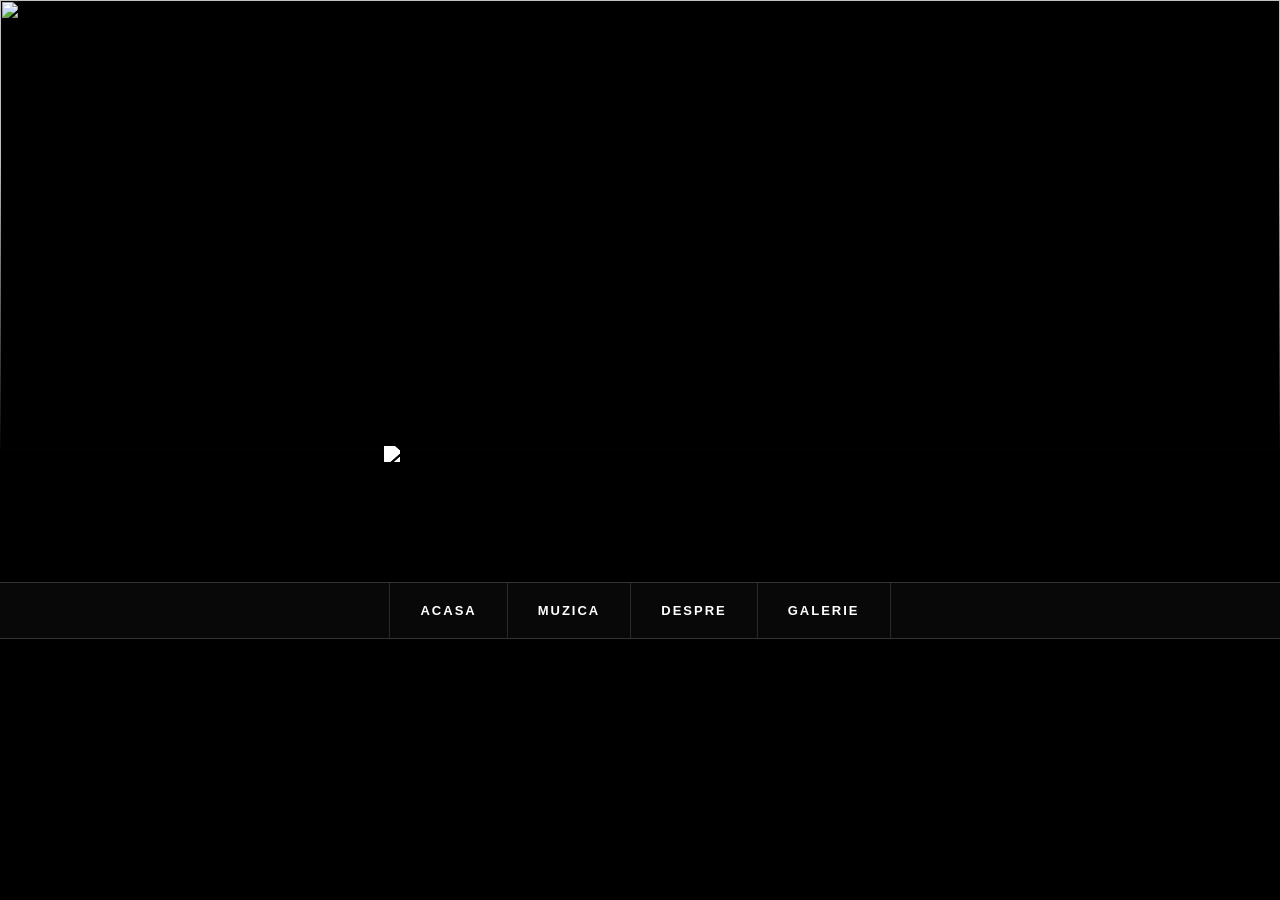
==== about.html @ d2cf9a1c "Add files via upload" ====
<!DOCTYPE html>

<html>

<head>
    <meta charset="UTF-8">
    <meta name="viewport" content="width=device-width, initial-scale=1.0">

    <title>CEREBRAL ATTACK</title>

    <meta name="description" content="Cerebral Attack Official Website">

    <link rel="stylesheet" href="style.css">
</head>




<body>

    <header class="hero" , id="home">

        <img class="banner" src="images/grungenou.jpg">
        <img class="bandNameLogo" , src="images/cerebralAttack.png">

    </header>

    <div class="heroSpacer"></div>

    <nav class="navbar">
        <a href="index.html">acasa</a>
        <a href="music.html">muzica</a>
        <a href="about.html">despre</a>
        <a href="gallery.html">galerie</a>
    </nav>

    <main>

    </main>

</body>

</html>
---- style.css ----
body {
    background-color: black;
    margin: 0;
    padding: 0;
    color: white;
    font-family: Arial, sans-serif;
}

.hero {
    position: relative;
}

.hero::after {
    content: "";
    position: absolute;
    bottom: 0;
    left: 0;
    width: 100%;
    height: 300px;
    background: linear-gradient(transparent, black);
    pointer-events: none;
}

.banner {
    width: 100%;
    height: 50dvh;
    object-fit: cover;
    object-position: center 38%;
    
}

.bandNameLogo {
    position: absolute;
    left: 50%;
    transform: translate(-50%, 50%);
    bottom: 0;
    width: 40%;
    filter: brightness(0) invert(1);
    z-index: 1;
}   

.heroSpacer {
    height: 10vw;
    max-height: 150px;
    min-height: 60px;
}

.navbar {
    display: flex;
    justify-content: center;
    gap: 0;
    background-color: #080808;
    border-top: 1px solid #333;
    border-bottom: 1px solid #333;
}

.navbar a {
    color: white;
    text-decoration: none;
    text-transform: uppercase;
    font-family: Arial, sans-serif;
    font-size: 13px;
    font-weight: bold;
    letter-spacing: 2px;
    padding: 20px 30px;
    border-right: 1px solid #292929;
    transition: color 0.2s, background-color 0.2s;
}

.navbar a:first-child {
    border-left: 1px solid #292929;
}

.navbar a:hover {
    color: #ff3030;
    background-color: #171717;
}

.announcement {
    background-color: #101010;
    color: white;

    width: 80%;
    max-width: 500px;
    margin: 30px auto;
    padding: 20px;

    text-align: center;
    border: 1px solid #ff3030;
    border-radius: 4px;
}

main section {
    text-align: center;
    max-width: 80vw;
    margin: 0 auto;
}

h1, h2, h3 {
    font-family: "Bowlby One SC", sans-serif;
    font-weight: 400;
    text-transform: uppercase;
}

.links {
    display: flex;
    flex-wrap: wrap;
    justify-content: center;
    gap: 12px;
    width: 80%;
    max-width: 800px;
    margin: 30px auto;
}

.links a {
    display: inline-block;
    background-color: #080808;
    color: white;
    text-decoration: none;
    text-transform: uppercase;
    font-size: 15px;
    padding: 12px 20px;
    border: 1px solid #292929;
    transition: background-color 0.2s, border-color 0.2s, color 0.2s;
}

.links a:hover {
    color: #ff3030;
    background-color: #171717;
}





.release {
    display: flex;
    gap: 20px;
    width: 90%;
    max-width: 750px;
    margin: 25px auto;
    padding: 18px;
    background-color: #101010;
    border: 1px solid #333;
}

.release-cover {
    width: 180px;
    height: 180px;
    object-fit: cover;
    flex-shrink: 0;
}

.release-info {
    display: flex;
    flex-direction: column;
    align-items: flex-start;
    min-width: 0;
}

.release-type {
    color: #ff3030;
    font-size: 12px;
    font-weight: bold;
    text-transform: uppercase;
    margin: 0 0 5px;
}

.release-info h2 {
    font-family: "Bowlby One SC", sans-serif;
    font-weight: 400;
    font-size: 24px;
    margin: 0 0 10px;
}

.release-date,
.release-length {
    color: #aaa;
    font-size: 13px;
    margin: 3px 0;
}

.release-links {
    display: flex;
    gap: 8px;
    margin-top: auto;
    padding-top: 15px;
}

.release-links a {
    display: flex;
    width: 32px;
    height: 32px;
    align-items: center;
    justify-content: center;
    background-color: #1c1c1c;
    border: 1px solid #444;
    transition: border-color 0.2s,
                background-color 0.2s;
}

.release-links a:hover {
    background-color: #292929;
    border-color: #ff3030;
}

.release-links img {
    width: 17px;
    height: 17px;
    object-fit: contain;
    filter: brightness(0) invert(1);
}







@media (max-width: 500px) {
    .navbar a {
        width: 25%;
        padding: 15px 0;
        text-align: center;
        font-size: 10px;
        letter-spacing: 1px;
    }
}



@media (max-width: 400px) {
    .release {
        gap: 12px;
        padding: 12px;
    }

    .release-cover {
        width: 110px;
        height: 110px;
    }

    .release-info h2 {
        font-size: 18px;
        overflow-wrap: anywhere;
    }

    .release-links {
        gap: 5px;
        flex-wrap: wrap;
    }

    .release-links a {
        width: 29px;
        height: 29px;
    }
}
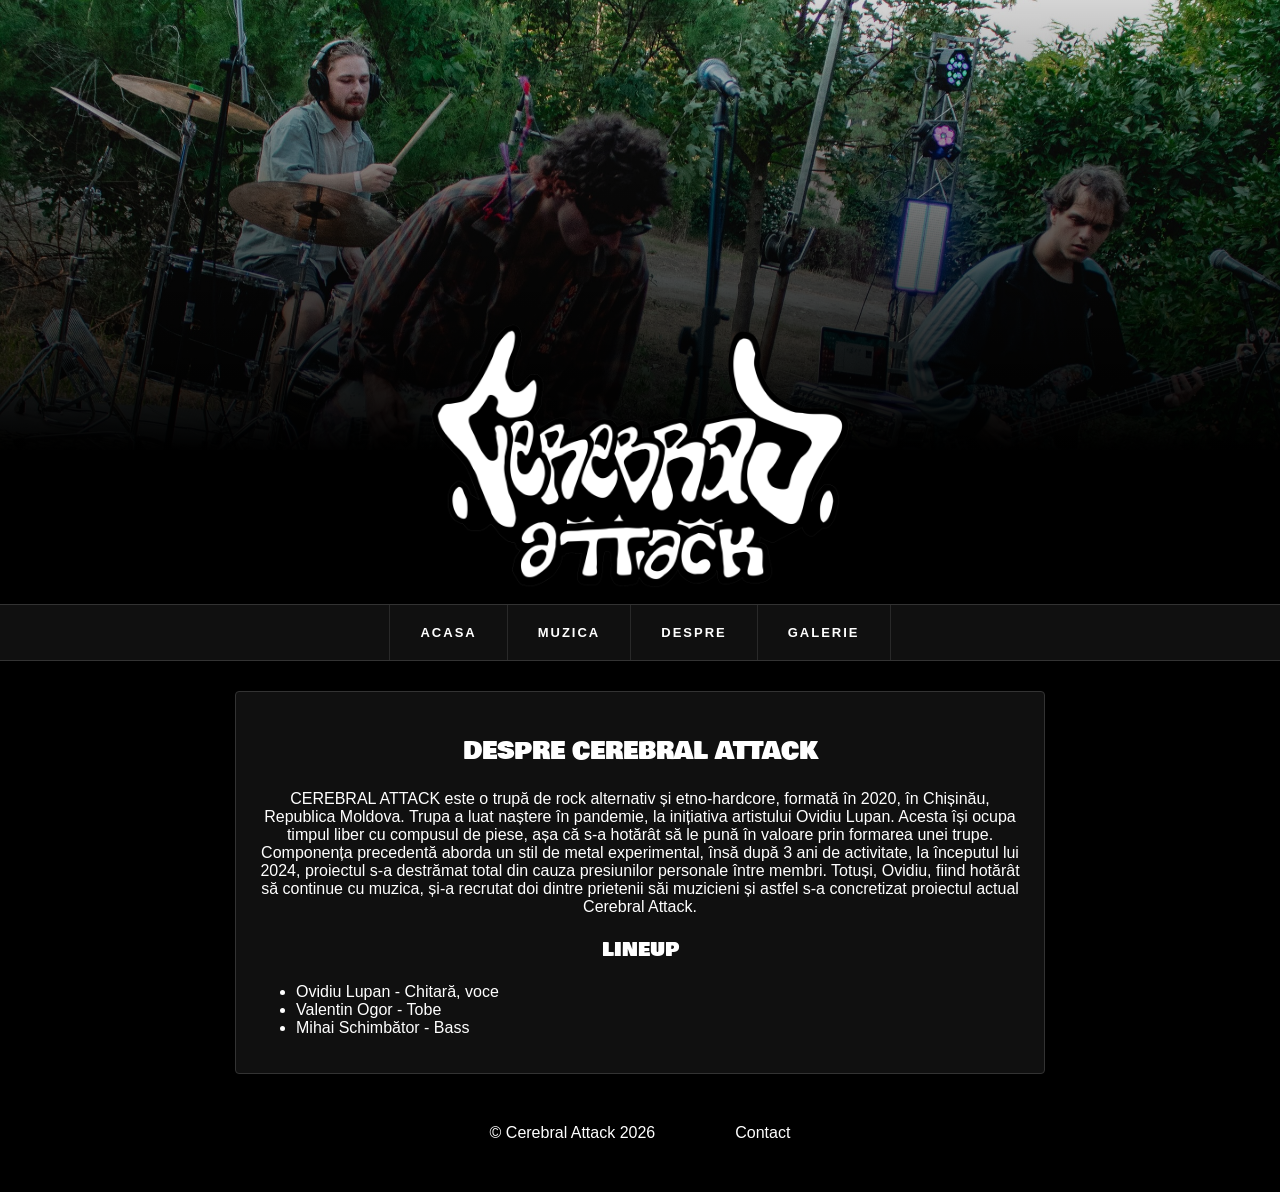
==== commit fee1d8ff: "styled about and gallery" ====
--- a/about.html
+++ b/about.html
@@ -6,11 +6,18 @@
     <meta charset="UTF-8">
     <meta name="viewport" content="width=device-width, initial-scale=1.0">
 
-    <title>CEREBRAL ATTACK</title>
+    <title>CEREBRAL ATTACK | DESPRE</title>
 
     <meta name="description" content="Cerebral Attack Official Website">
 
+    <link rel="icon" type="image/png" href="images/favicon.png">
+
     <link rel="stylesheet" href="style.css">
+
+    <link rel="preconnect" href="https://fonts.googleapis.com">
+    <link rel="preconnect" href="https://fonts.gstatic.com" crossorigin>
+    <link href="https://fonts.googleapis.com/css2?family=Anton&display=swap" rel="stylesheet">
+    <link href="https://fonts.googleapis.com/css2?family=Bowlby+One+SC&display=swap" rel="stylesheet">
 </head>
 
 
@@ -20,8 +27,8 @@
 
     <header class="hero" , id="home">
 
-        <img class="banner" src="images/grungenou.jpg">
-        <img class="bandNameLogo" , src="images/cerebralAttack.png">
+        <img class="banner" src="images/concert_iasi_1.jpg">
+        <img class="bandNameLogo" src="images/logo.png">
 
     </header>
 
@@ -36,7 +43,35 @@
 
     <main>
 
+        <section class="textPage">
+            <h1>DESPRE CEREBRAL ATTACK</h1>
+            <p>CEREBRAL ATTACK este o trupă de rock alternativ și etno-hardcore, formată în 2020, în Chișinău, Republica
+                Moldova. Trupa a luat naștere în pandemie, la inițiativa artistului Ovidiu Lupan. Acesta își ocupa
+                timpul
+                liber cu compusul de piese, așa că s-a hotărât să le pună în valoare prin formarea unei trupe.
+                Componența
+                precedentă aborda un stil de metal experimental, însă după 3 ani de activitate, la începutul lui 2024,
+                proiectul s-a destrămat total din cauza presiunilor personale între membri. Totuși, Ovidiu, fiind
+                hotărât să
+                continue cu muzica, și-a recrutat doi dintre prietenii săi muzicieni și astfel s-a concretizat proiectul
+                actual Cerebral Attack.</p>
+
+            <h3>Lineup</h3>
+
+            <ul>
+                <li>Ovidiu Lupan - Chitară, voce</li>
+                <li>Valentin Ogor - Tobe</li>
+                <li>Mihai Schimbător - Bass</li>
+            </ul>
+        </section>
     </main>
+
+    <footer class="footer">
+
+        <a>© Cerebral Attack 2026</a>
+        <a>Contact</a>
+
+    </footer>
 
 </body>
 
--- a/style.css
+++ b/style.css
@@ -4,6 +4,15 @@
     padding: 0;
     color: white;
     font-family: Arial, sans-serif;
+}
+
+hr {
+    width: 70%;
+    margin: 50px auto;
+}
+
+ul {
+    text-align: left
 }
 
 .hero {
@@ -16,14 +25,14 @@
     bottom: 0;
     left: 0;
     width: 100%;
-    height: 300px;
+    height: 60vh;
     background: linear-gradient(transparent, black);
     pointer-events: none;
 }
 
 .banner {
     width: 100%;
-    height: 50dvh;
+    height: 50vh;
     object-fit: cover;
     object-position: center 38%;
     
@@ -34,22 +43,25 @@
     left: 50%;
     transform: translate(-50%, 50%);
     bottom: 0;
-    width: 40%;
-    filter: brightness(0) invert(1);
+    max-width: 100%;
+    height: 30vh;
     z-index: 1;
 }   
 
 .heroSpacer {
-    height: 10vw;
+    height: 20vh;
     max-height: 150px;
     min-height: 60px;
 }
 
 .navbar {
+    position: sticky;
+    top: 0;
+    z-index: 100;
     display: flex;
     justify-content: center;
     gap: 0;
-    background-color: #080808;
+    background-color: #101010;
     border-top: 1px solid #333;
     border-bottom: 1px solid #333;
 }
@@ -102,12 +114,21 @@
     text-transform: uppercase;
 }
 
+.textPage {
+    background-color: #101010;
+    border: 1px solid #333;
+    border-radius: 4px;
+    width: 60%;
+    margin: 30px auto;
+    padding: 20px;
+}
+
 .links {
     display: flex;
     flex-wrap: wrap;
     justify-content: center;
     gap: 12px;
-    width: 80%;
+    width: 100%;
     max-width: 800px;
     margin: 30px auto;
 }
@@ -128,6 +149,17 @@
     color: #ff3030;
     background-color: #171717;
 }
+
+.footer {
+    display: flex;
+    flex-wrap: wrap;
+    justify-content: center;
+    gap: 10%;
+    width: 80%;
+    max-width: 800px;
+    margin: 50px auto;
+}
+
 
 
 
@@ -217,6 +249,84 @@
 
 
 
+.gallery-section {
+    width: 85%;
+    max-width: 900px;
+    margin: 20px auto;
+    border: 1px solid #333;
+    background-color: #101010;
+}
+
+.gallery-section summary {
+    padding: 18px 20px;
+    cursor: pointer;
+    font-family: "Bowlby One SC", sans-serif;
+    font-size: 20px;
+    color: white;
+    text-transform: uppercase;
+    list-style: none;
+}
+
+.gallery-section summary::-webkit-details-marker {
+    display: none;
+}
+
+.gallery-section summary::after {
+    content: "+";
+    float: right;
+    color: #ff3030;
+}
+
+.gallery-section[open] summary::after {
+    content: "−";
+}
+
+.gallery-section summary:hover {
+    background-color: #1c1c1c;
+    color: #ff3030;
+}
+
+.gallery-content {
+    padding: 20px;
+    border-top: 1px solid #333;
+}
+
+
+.photo-grid {
+    display: grid;
+    grid-template-columns: repeat(2, 1fr);
+    gap: 12px;
+}
+
+.photo-card {
+    margin: 0;
+    background-color: #101010;
+    border: 1px solid #333;
+    overflow: hidden;
+}
+
+.photo-card img {
+    display: block;
+    width: 100%;
+    aspect-ratio: 1/1;
+    object-fit: cover;
+}
+
+.photo-card figcaption {
+    padding: 12px;
+    color: #ddd;
+    font-size: 12px;
+    font-weight: bold;
+    letter-spacing: 1px;
+}
+
+
+
+
+
+
+
+
 @media (max-width: 500px) {
     .navbar a {
         width: 25%;
@@ -225,6 +335,10 @@
         font-size: 10px;
         letter-spacing: 1px;
     }
+
+    .textPage {
+        width: 85%
+    }
 }
 
 
@@ -235,11 +349,6 @@
         padding: 12px;
     }
 
-    .release-cover {
-        width: 110px;
-        height: 110px;
-    }
-
     .release-info h2 {
         font-size: 18px;
         overflow-wrap: anywhere;
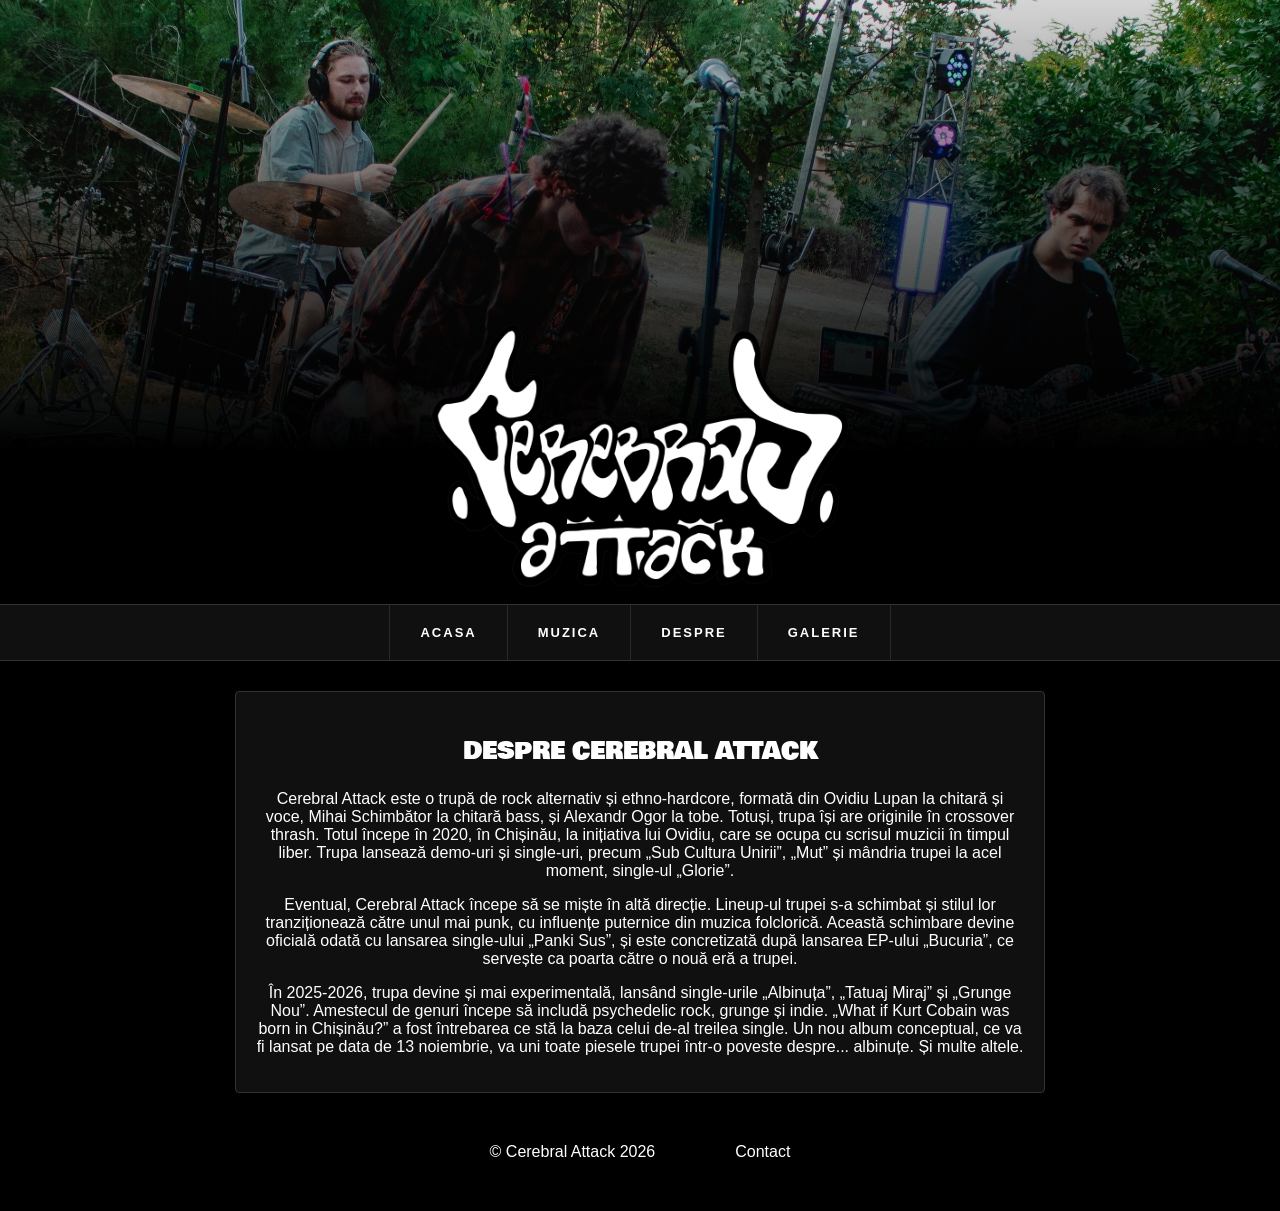
==== commit 14e9c866: "Modified about page" ====
--- a/about.html
+++ b/about.html
@@ -45,24 +45,29 @@
 
         <section class="textPage">
             <h1>DESPRE CEREBRAL ATTACK</h1>
-            <p>CEREBRAL ATTACK este o trupă de rock alternativ și etno-hardcore, formată în 2020, în Chișinău, Republica
-                Moldova. Trupa a luat naștere în pandemie, la inițiativa artistului Ovidiu Lupan. Acesta își ocupa
-                timpul
-                liber cu compusul de piese, așa că s-a hotărât să le pună în valoare prin formarea unei trupe.
-                Componența
-                precedentă aborda un stil de metal experimental, însă după 3 ani de activitate, la începutul lui 2024,
-                proiectul s-a destrămat total din cauza presiunilor personale între membri. Totuși, Ovidiu, fiind
-                hotărât să
-                continue cu muzica, și-a recrutat doi dintre prietenii săi muzicieni și astfel s-a concretizat proiectul
-                actual Cerebral Attack.</p>
 
-            <h3>Lineup</h3>
+            <p>
+                Cerebral Attack este o trupă de rock alternativ și ethno-hardcore, formată din Ovidiu Lupan la chitară
+                și voce, Mihai Schimbător la chitară bass, și Alexandr Ogor la tobe. Totuși, trupa își are
+                originile în crossover thrash. Totul începe în 2020, în Chișinău, la inițiativa lui Ovidiu,
+                care se ocupa cu scrisul muzicii în timpul liber. Trupa lansează demo-uri și single-uri,
+                precum „Sub Cultura Unirii”, „Mut” și mândria trupei la acel moment, single-ul „Glorie”.
+            </p>
 
-            <ul>
-                <li>Ovidiu Lupan - Chitară, voce</li>
-                <li>Valentin Ogor - Tobe</li>
-                <li>Mihai Schimbător - Bass</li>
-            </ul>
+            <p>
+                Eventual, Cerebral Attack începe să se miște în altă direcție. Lineup-ul trupei s-a schimbat
+                și stilul lor tranziționează către unul mai punk, cu influențe puternice din muzica folclorică.
+                Această schimbare devine oficială odată cu lansarea single-ului „Panki Sus”, și este concretizată
+                după lansarea EP-ului „Bucuria”, ce servește ca poarta către o nouă eră a trupei.
+            </p>
+
+            <p>
+                În 2025-2026, trupa devine și mai experimentală, lansând single-urile „Albinuța”, „Tatuaj Miraj”
+                și „Grunge Nou”. Amestecul de genuri începe să includă psychedelic rock, grunge și indie.
+                „What if Kurt Cobain was born in Chișinău?” a fost întrebarea ce stă la baza celui de-al treilea single.
+                Un nou album conceptual, ce va fi lansat pe data de 13 noiembrie, va uni toate piesele trupei
+                într-o poveste despre... albinuțe. Și multe altele.
+            </p>
         </section>
     </main>
 
--- a/style.css
+++ b/style.css
@@ -160,6 +160,22 @@
     margin: 50px auto;
 }
 
+.videoContainer {
+    position: relative;
+    width: 100%;
+    aspect-ratio: 16 / 9;
+    margin-top: 20px;
+}
+
+.videoContainer iframe {
+    position: absolute;
+    width: 100%;
+    height: 100%;
+    top: 0;
+    left: 0;
+    border: 1px solid #333;
+}
+
 
 
 
